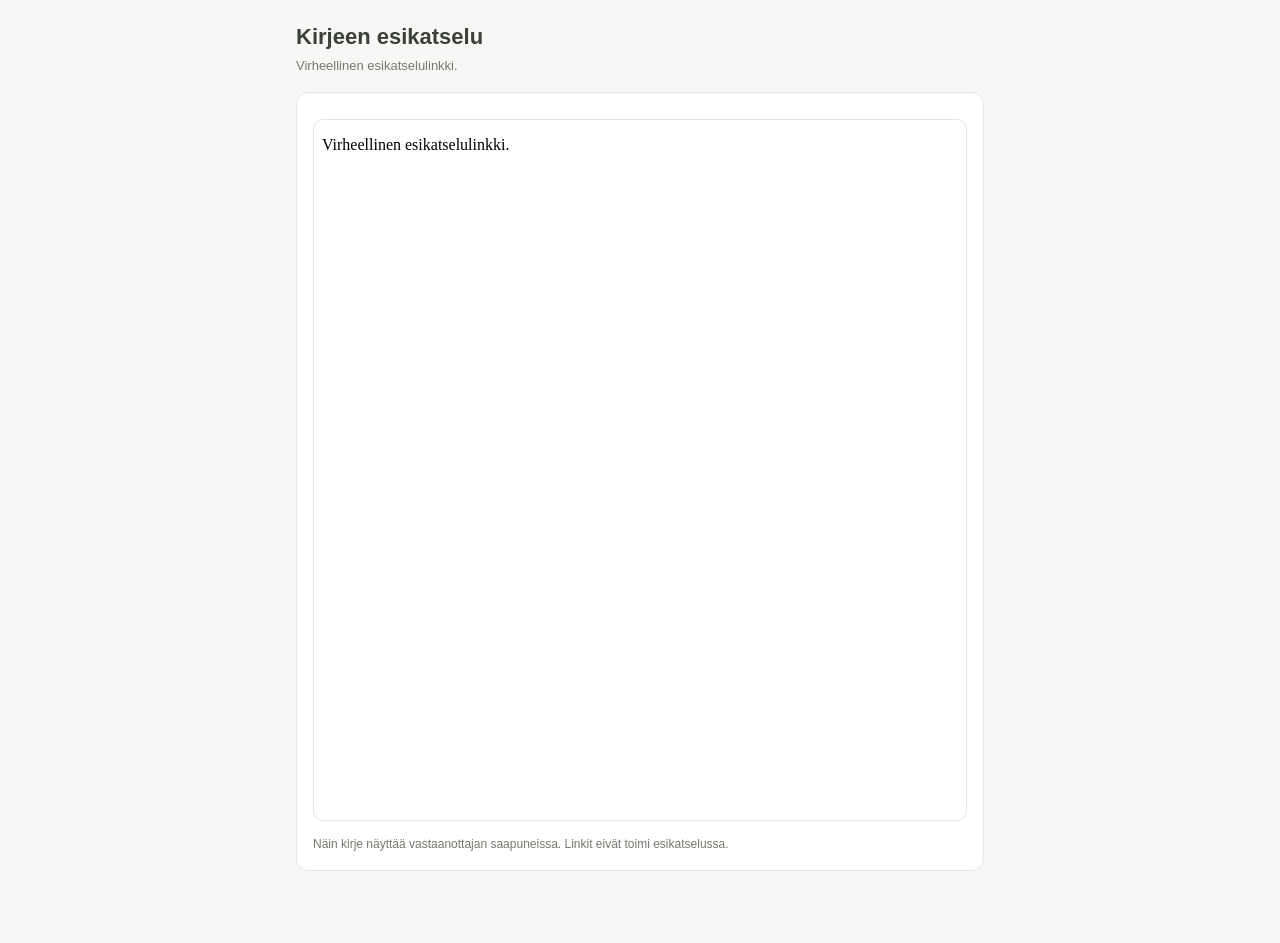
==== esikatselu.html @ cb4f8d83 "julkaisu: viestintäsivut (peruutussivu + kirjepaja)" ====
<!DOCTYPE html>
<html lang="fi">
<head>
<meta charset="utf-8" />
<meta name="viewport" content="width=device-width, initial-scale=1" />
<meta name="robots" content="noindex, nofollow" />
<!-- Sama tiukka CSP kuin kirjepajassa. Esikatselu haetaan tekstinä ja renderöidään
     tyhjällä sandboxilla (opaakki origin), joten kirjeen sisältö ei pääse sivun
     kontekstiin. Sivu ei sisällä salaisuuksia; token on linkissä. -->
<meta http-equiv="Content-Security-Policy" content="default-src 'none'; connect-src https://uzaaynqxbfpjxgvetgam.supabase.co; script-src 'self'; style-src 'self' https://fonts.googleapis.com; font-src https://fonts.gstatic.com; img-src https: data:; base-uri 'none'; form-action 'none'" />
<title>Tievahdin kirje – esikatselu</title>
<link rel="preconnect" href="https://fonts.googleapis.com" />
<link rel="stylesheet" href="https://fonts.googleapis.com/css2?family=Poppins:wght@400;500;600;700&display=swap" />
<link rel="stylesheet" href="kirjepaja.css" />
<link rel="stylesheet" href="esikatselu.css" />
</head>
<body>
<main>
  <h1>Kirjeen esikatselu</h1>
  <p class="sub" id="status">Ladataan…</p>
  <div class="card">
    <iframe id="preview" class="tall" title="Kirjeen esikatselu" sandbox="" referrerpolicy="no-referrer"></iframe>
    <p class="small">Näin kirje näyttää vastaanottajan saapuneissa. Linkit eivät toimi esikatselussa.</p>
  </div>
</main>
<script src="esikatselu.js"></script>
</body>
</html>
---- kirjepaja.css ----
:root {
  --bg:#F7F8F5; --card:#FFFFFF; --ink:#3C403B; --muted:#75796F; --line:#E3E6DD;
  --green:#7FC646; --green-ink:#4E8A1F; --cyan-soft:#E2F6FD; --amber-soft:#FDF3DF;
  --ok-soft:#EDF7E2; --red:#C4443B; --red-soft:#FBEAE8; --chip:#EFF1EA;
}
@media (prefers-color-scheme: dark) {
  :root:not([data-theme="light"]) {
    --bg:#1D201C; --card:#262A24; --ink:#E5E8E0; --muted:#A2A79A; --line:#3A3F36;
    --green:#7FC646; --green-ink:#A5DB74; --cyan-soft:#17333D; --amber-soft:#3B3323;
    --ok-soft:#2A3822; --red:#F09189; --red-soft:#3C2422; --chip:#30342C;
  }
}
* { box-sizing:border-box; }
body { margin:0; background:var(--bg); color:var(--ink);
  font-family:Poppins,Arial,Helvetica,sans-serif; line-height:1.55; }
main { max-width:720px; margin:0 auto; padding:20px 16px 60px; }
h1 { font-size:22px; margin:0 0 2px; }
h2 { font-size:13px; text-transform:uppercase; letter-spacing:.09em; color:var(--muted);
  margin:28px 0 10px; font-weight:600; }
h2.tight { margin-top:16px; }
h3 { margin:0; font-size:15px; font-weight:600; }
p.sub { color:var(--muted); font-size:13px; margin:0 0 16px; }
p.small { font-size:12px; color:var(--muted); margin:6px 0 0; }
.card { background:var(--card); border:1px solid var(--line); border-radius:12px;
  padding:16px; margin-bottom:12px; }
label { display:block; font-size:13px; font-weight:600; margin:12px 0 4px; }
label.check { font-weight:400; display:flex; align-items:center; gap:8px; }
label.check input { width:auto; }
input, select, textarea { width:100%; padding:11px 12px; font:inherit; font-size:15px;
  color:var(--ink); background:var(--card); border:1px solid var(--line); border-radius:9px; }
textarea { min-height:90px; resize:vertical; }
textarea.short { min-height:60px; }
input:focus-visible, select:focus-visible, textarea:focus-visible, button:focus-visible {
  outline:2px solid var(--green); outline-offset:2px; }
button { font:inherit; font-size:15px; font-weight:600; padding:12px 18px; border-radius:9px;
  border:1px solid var(--line); background:var(--card); color:var(--ink); cursor:pointer; }
button.primary { background:var(--green); border-color:var(--green); color:#fff; }
button.danger { background:var(--red); border-color:var(--red); color:#fff; }
button.ghost { background:transparent; }
button:disabled { opacity:.45; cursor:not-allowed; }
.row { display:flex; flex-wrap:wrap; gap:8px; margin-top:14px; align-items:center; }
.grow { flex:1 1 180px; width:auto; }
.aud { display:grid; grid-template-columns:repeat(auto-fit,minmax(140px,1fr)); gap:8px; }
.aud div { background:var(--card); border:1px solid var(--line); border-radius:10px;
  padding:10px 12px; }
.aud b { display:block; font-size:22px; color:var(--green-ink);
  font-variant-numeric:tabular-nums; }
.aud span { font-size:12px; color:var(--muted); }
.item { display:flex; justify-content:space-between; align-items:flex-start; gap:10px;
  background:var(--card); border:1px solid var(--line); border-radius:10px;
  padding:12px 14px; margin-bottom:8px; cursor:pointer; text-align:left; width:100%; }
.item small { color:var(--muted); display:block; margin-top:2px; }
.chip { font-size:11px; padding:3px 9px; border-radius:999px; background:var(--chip);
  white-space:nowrap; }
.c-hyvaksyntapyynto { background:var(--amber-soft); }
.c-hyvaksytty { background:var(--ok-soft); color:var(--green-ink); }
.c-lahetys_kesken { background:var(--amber-soft); }
.c-lahetetty { background:var(--cyan-soft); }
.c-hylatty { background:var(--red-soft); color:var(--red); }
iframe { width:100%; height:520px; border:1px solid var(--line); border-radius:10px;
  background:#fff; margin-top:10px; }
.msgbox:empty { display:none; }
.msg { padding:11px 13px; border-radius:9px; font-size:14px; margin-top:12px;
  white-space:pre-wrap; }
.msg.err { background:var(--red-soft); color:var(--red); }
.msg.ok { background:var(--ok-soft); color:var(--green-ink); }
.msg ul { margin:6px 0 0; padding-left:20px; }
.blk { border:1px dashed var(--line); border-radius:9px; padding:10px; margin-top:10px; }
.hide { display:none; }
.gate { font-size:12px; color:var(--muted); margin-top:22px; border-top:1px solid var(--line);
  padding-top:12px; }
---- esikatselu.css ----
/* Esikatselusivun lisätyylit (perustyylit tulevat kirjepaja.css:stä). */
.tall { height: 78vh; min-height: 460px; }
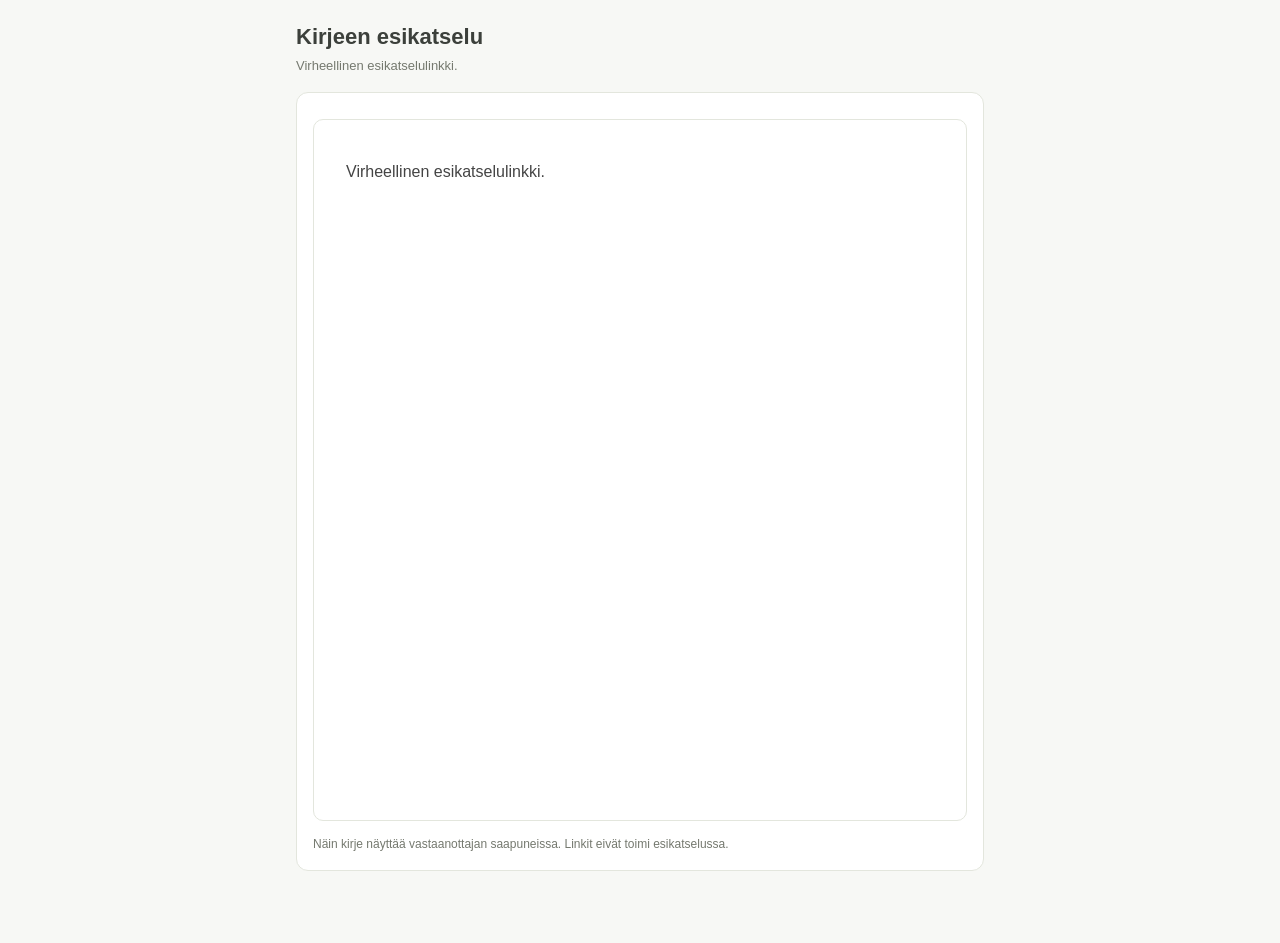
==== commit d1211f0c: "julkaisu: viestintäsivut (peruutussivu + kirjepaja)" ====
--- a/esikatselu.html
+++ b/esikatselu.html
@@ -7,7 +7,7 @@
 <!-- Sama tiukka CSP kuin kirjepajassa. Esikatselu haetaan tekstinä ja renderöidään
      tyhjällä sandboxilla (opaakki origin), joten kirjeen sisältö ei pääse sivun
      kontekstiin. Sivu ei sisällä salaisuuksia; token on linkissä. -->
-<meta http-equiv="Content-Security-Policy" content="default-src 'none'; connect-src https://uzaaynqxbfpjxgvetgam.supabase.co; script-src 'self'; style-src 'self' https://fonts.googleapis.com; font-src https://fonts.gstatic.com; img-src https: data:; base-uri 'none'; form-action 'none'" />
+<meta http-equiv="Content-Security-Policy" content="default-src 'none'; connect-src https://uzaaynqxbfpjxgvetgam.supabase.co; script-src 'self'; style-src 'self' 'unsafe-inline' https://fonts.googleapis.com; font-src https://fonts.gstatic.com; img-src https: data:; base-uri 'none'; form-action 'none'" />
 <title>Tievahdin kirje – esikatselu</title>
 <link rel="preconnect" href="https://fonts.googleapis.com" />
 <link rel="stylesheet" href="https://fonts.googleapis.com/css2?family=Poppins:wght@400;500;600;700&display=swap" />
